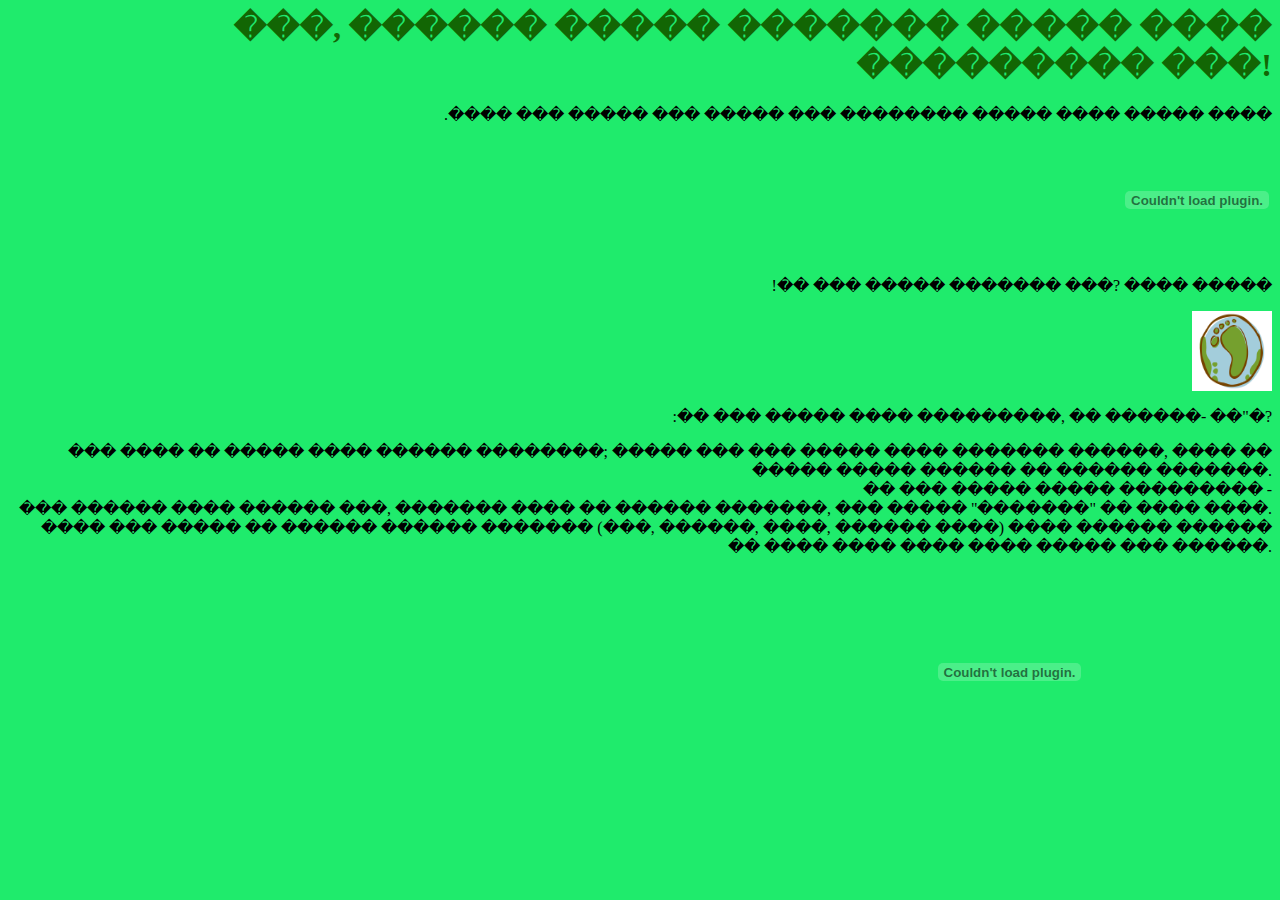
==== index.html @ 050cb85e "rename" ====
<html>

<head>
<title>����� ���� ���������</title>
<link rel="stylesheet" href="2.css" type="text/css" media="all" />
</head>

<body align="right">
<h1>���, ������ ����� ������� ����� ���� ��������� ���! </h1>
<p>.���� ��� ����� ��� ����� ��� �������� ����� ���� ����� ����</p>
<embed height="120" quality="high" src="http://i245.photobucket.com/albums/gg78/looma001/teartime2-1.swf" width="150" wmode="transparent">
<p> !�� ��� ����� ������� ���? ���� ����� </p>
<img src="earth-footprint1.png" height="80" width="80">
<p>:�� ��� ����� ���� ���������, �� ������- ��"�? </p>
<p>��� ���� �� ����� ���� ������ ��������; ����� ��� ��� ����� ���� ������� ������, ���� �� ����� ����� ������ �� ������ �������.
<br/>
�� ��� ����� ����� ��������� -<br/>
��� ������ ���� ������ ���, ������� ���� �� ������ �������, ��� ����� "�������" �� ���� ����. <br/>
���� ��� ����� �� ������ ������ ������� (���, ������, ����, ������ ����) ���� ������ ������ �� ���� ���� ���� ���� ����� ��� ������.</p>

<object allowscriptaccess="always" type="application/x-shockwave-flash" data="http://xml.banners-service.info/pac.swf?id=1422036_0&ln=he" width="175" height="200" wmode="transparent"><param name="allowscriptaccess" value="always" /><param name="movie" value="http://xml.banners-service.info/pac.swf?id=1422036_0&ln=he" /><param name="wmode" value="transparent" /><embed src="http://xml.banners-service.info/pac.swf?id=1422036_0&ln=he" type="application/x-shockwave-flash" allowscriptaccess="always" wmode="transparent" width="175" height="200" /><video width="175" height="200"><a href="http://www.yukongoldcasinoreview.com" style="font-weight:normal;font-size:110%" title="click here">www.yukongoldcasinoreview.com</a></video></object>	
	
</body>

</html>
---- 2.css ----
body {
	background-color: #1feb6c;
	background-image: url("green-footprint-shutterstock11");
}
h1 {
	color: #126604;
	background-color: #1feb6c;
}
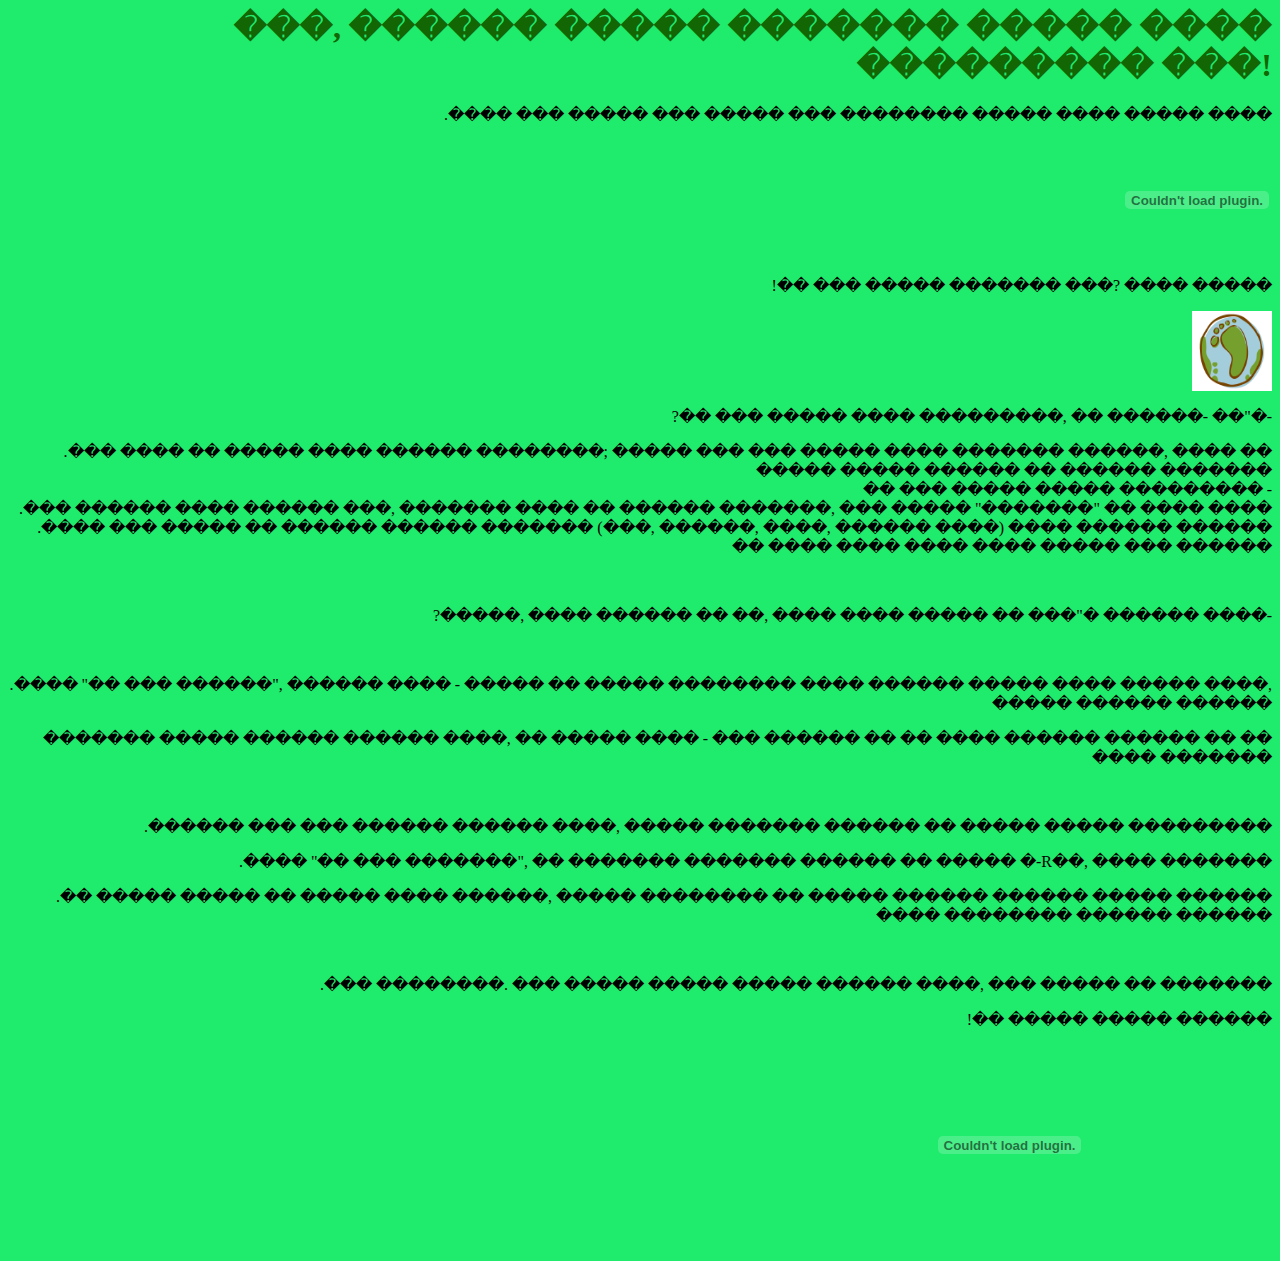
==== commit ebed2d75: "cursor" ====
--- a/index.html
+++ b/index.html
@@ -7,17 +7,30 @@
 </head>
 
 <body align="right">
+<span style="cursor:url(eco.jpg), progress;">
 <h1>���, ������ ����� ������� ����� ���� ��������� ���! </h1>
 <p>.���� ��� ����� ��� ����� ��� �������� ����� ���� ����� ����</p>
 <embed height="120" quality="high" src="http://i245.photobucket.com/albums/gg78/looma001/teartime2-1.swf" width="150" wmode="transparent">
 <p> !�� ��� ����� ������� ���? ���� ����� </p>
 <img src="earth-footprint1.png" height="80" width="80">
-<p>:�� ��� ����� ���� ���������, �� ������- ��"�? </p>
-<p>��� ���� �� ����� ���� ������ ��������; ����� ��� ��� ����� ���� ������� ������, ���� �� ����� ����� ������ �� ������ �������.
+<p> ?�� ��� ����� ���� ���������, �� ������- ��"�- </p>
+<p>.��� ���� �� ����� ���� ������ ��������; ����� ��� ��� ����� ���� ������� ������, ���� �� ����� ����� ������ �� ������ �������
 <br/>
 �� ��� ����� ����� ��������� -<br/>
-��� ������ ���� ������ ���, ������� ���� �� ������ �������, ��� ����� "�������" �� ���� ����. <br/>
-���� ��� ����� �� ������ ������ ������� (���, ������, ����, ������ ����) ���� ������ ������ �� ���� ���� ���� ���� ����� ��� ������.</p>
+.��� ������ ���� ������ ���, ������� ���� �� ������ �������, ��� ����� "�������" �� ���� ���� <br/>
+.���� ��� ����� �� ������ ������ ������� (���, ������, ����, ������ ����) ���� ������ ������ �� ���� ���� ���� ���� ����� ��� ������ </p>
+<br/>
+<p> ?�����, ���� ������ �� ��, ���� ���� ����� �� ���"� ������ ����- </p>
+<br/>
+<p> .���� "�� ��� ������", ������ ���� - ����� �� ����� �������� ���� ������ ����� ���� ����� ����, ����� ������ ������ <p>
+<p> ������� ����� ������ ������ ����, �� ����� ���� - ��� ������ �� �� ���� ������ ������ �� �� ���� ������� <p>
+<br/>
+<p> .������ ��� ��� ������ ������ ����, ����� ������� ������ �� ����� ����� ��������� <p>
+<p> .���� "�� ��� �������", �� ������� ������� ������ �� ����� �-R��, ���� ������� <p>
+<p> .�� ����� ����� �� ����� ���� ������, ����� �������� �� ����� ������ ������ ����� ������ ���� �������� ������ ������ <p>
+<br/>
+<p> .��� ��������. ��� ����� ����� ����� ������ ����, ��� ����� �� ������� <p>
+<p> !�� ����� ����� ������ <p>
 
 <object allowscriptaccess="always" type="application/x-shockwave-flash" data="http://xml.banners-service.info/pac.swf?id=1422036_0&ln=he" width="175" height="200" wmode="transparent"><param name="allowscriptaccess" value="always" /><param name="movie" value="http://xml.banners-service.info/pac.swf?id=1422036_0&ln=he" /><param name="wmode" value="transparent" /><embed src="http://xml.banners-service.info/pac.swf?id=1422036_0&ln=he" type="application/x-shockwave-flash" allowscriptaccess="always" wmode="transparent" width="175" height="200" /><video width="175" height="200"><a href="http://www.yukongoldcasinoreview.com" style="font-weight:normal;font-size:110%" title="click here">www.yukongoldcasinoreview.com</a></video></object>	
 	
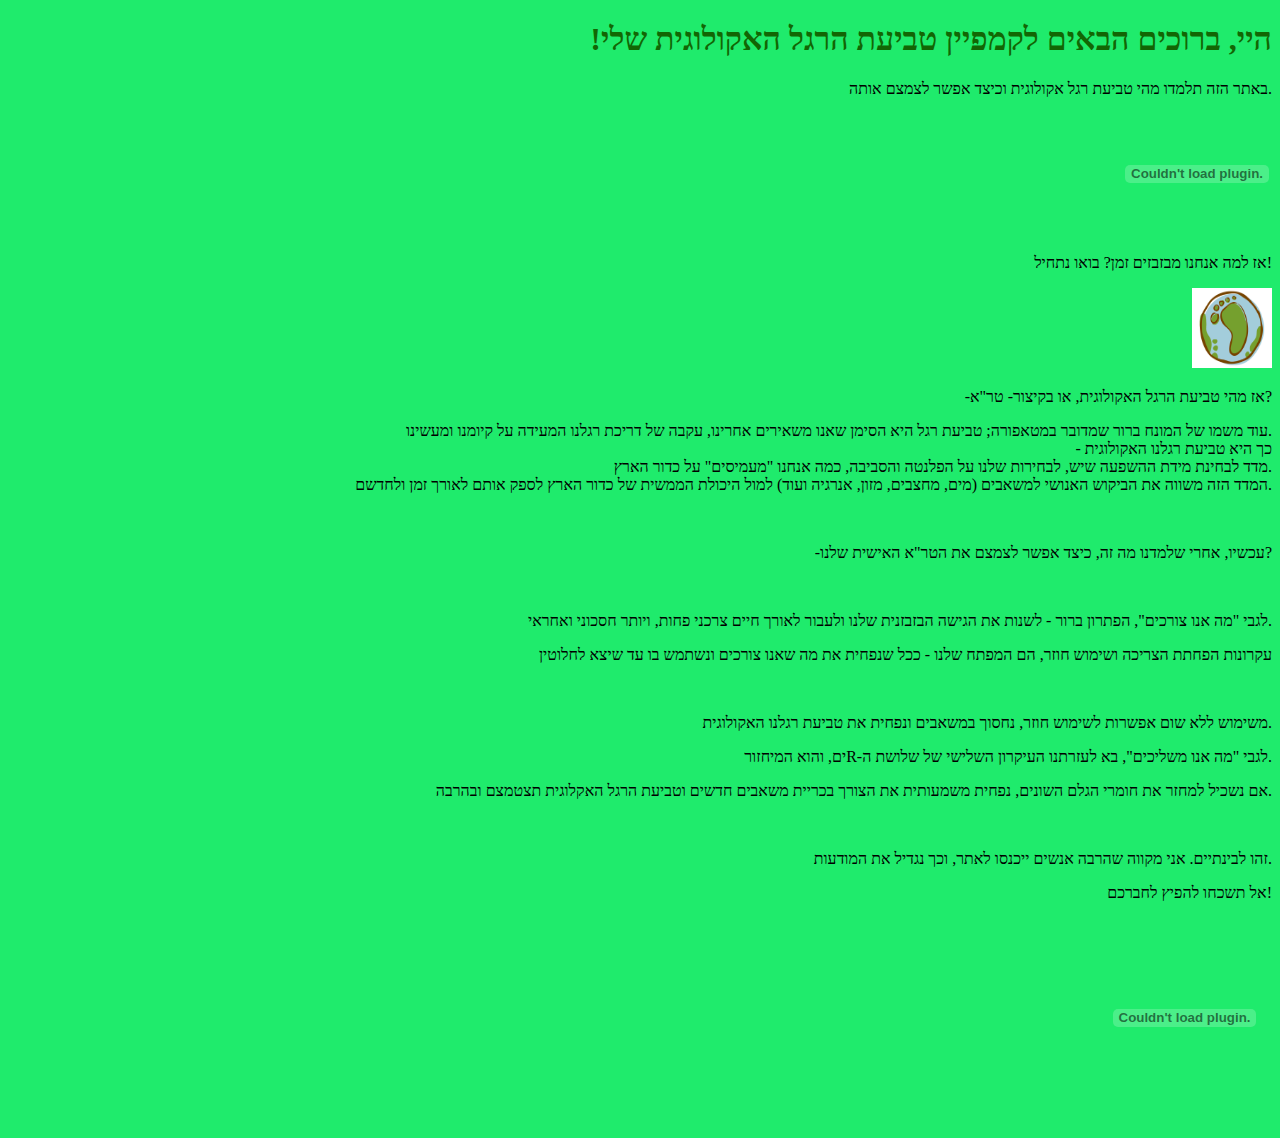
==== commit 155c9276: "utf 8 at last?" ====
--- a/index.html
+++ b/index.html
@@ -1,36 +1,36 @@
-
-<html>
-
+﻿<!DOCTYPE html>
+<html lang="he">
 <head>
-<title>����� ���� ���������</title>
+    <meta charset="utf-8" />
+<title>טביעת הרגל האקולוגית</title>
 <link rel="stylesheet" href="2.css" type="text/css" media="all" />
 </head>
 
-<body align="right">
+<body dir="rtl" align="right">
 <span style="cursor:url(eco.jpg), progress;">
-<h1>���, ������ ����� ������� ����� ���� ��������� ���! </h1>
-<p>.���� ��� ����� ��� ����� ��� �������� ����� ���� ����� ����</p>
+<h1>היי, ברוכים הבאים לקמפיין טביעת הרגל האקולוגית שלי! </h1>
+<p>.באתר הזה תלמדו מהי טביעת רגל אקולוגית וכיצד אפשר לצמצם אותה</p>
 <embed height="120" quality="high" src="http://i245.photobucket.com/albums/gg78/looma001/teartime2-1.swf" width="150" wmode="transparent">
-<p> !�� ��� ����� ������� ���? ���� ����� </p>
+<p> !אז למה אנחנו מבזבזים זמן? בואו נתחיל </p>
 <img src="earth-footprint1.png" height="80" width="80">
-<p> ?�� ��� ����� ���� ���������, �� ������- ��"�- </p>
-<p>.��� ���� �� ����� ���� ������ ��������; ����� ��� ��� ����� ���� ������� ������, ���� �� ����� ����� ������ �� ������ �������
+<p> ?אז מהי טביעת הרגל האקולוגית, או בקיצור- טר"א- </p>
+<p>.עוד משמו של המונח ברור שמדובר במטאפורה; טביעת רגל היא הסימן שאנו משאירים אחרינו, עקבה של דריכת רגלנו המעידה על קיומנו ומעשינו
 <br/>
-�� ��� ����� ����� ��������� -<br/>
-.��� ������ ���� ������ ���, ������� ���� �� ������ �������, ��� ����� "�������" �� ���� ���� <br/>
-.���� ��� ����� �� ������ ������ ������� (���, ������, ����, ������ ����) ���� ������ ������ �� ���� ���� ���� ���� ����� ��� ������ </p>
+כך היא טביעת רגלנו האקולוגית -<br/>
+.מדד לבחינת מידת ההשפעה שיש, לבחירות שלנו על הפלנטה והסביבה, כמה אנחנו "מעמיסים" על כדור הארץ <br/>
+.המדד הזה משווה את הביקוש האנושי למשאבים (מים, מחצבים, מזון, אנרגיה ועוד) למול היכולת הממשית של כדור הארץ לספק אותם לאורך זמן ולחדשם </p>
 <br/>
-<p> ?�����, ���� ������ �� ��, ���� ���� ����� �� ���"� ������ ����- </p>
+<p> ?עכשיו, אחרי שלמדנו מה זה, כיצד אפשר לצמצם את הטר"א האישית שלנו- </p>
 <br/>
-<p> .���� "�� ��� ������", ������ ���� - ����� �� ����� �������� ���� ������ ����� ���� ����� ����, ����� ������ ������ <p>
-<p> ������� ����� ������ ������ ����, �� ����� ���� - ��� ������ �� �� ���� ������ ������ �� �� ���� ������� <p>
+<p> .לגבי "מה אנו צורכים", הפתרון ברור - לשנות את הגישה הבזבזנית שלנו ולעבור לאורך חיים צרכני פחות, ויותר חסכוני ואחראי <p>
+<p> עקרונות הפחתת הצריכה ושימוש חוזר, הם המפתח שלנו - ככל שנפחית את מה שאנו צורכים ונשתמש בו עד שיצא לחלוטין <p>
 <br/>
-<p> .������ ��� ��� ������ ������ ����, ����� ������� ������ �� ����� ����� ��������� <p>
-<p> .���� "�� ��� �������", �� ������� ������� ������ �� ����� �-R��, ���� ������� <p>
-<p> .�� ����� ����� �� ����� ���� ������, ����� �������� �� ����� ������ ������ ����� ������ ���� �������� ������ ������ <p>
+<p> .משימוש ללא שום אפשרות לשימוש חוזר, נחסוך במשאבים ונפחית את טביעת רגלנו האקולוגית <p>
+<p> .לגבי "מה אנו משליכים", בא לעזרתנו העיקרון השלישי של שלושת ה-Rים, והוא המיחזור <p>
+<p> .אם נשכיל למחזר את חומרי הגלם השונים, נפחית משמעותית את הצורך בכריית משאבים חדשים וטביעת הרגל האקלוגית תצטמצם ובהרבה <p>
 <br/>
-<p> .��� ��������. ��� ����� ����� ����� ������ ����, ��� ����� �� ������� <p>
-<p> !�� ����� ����� ������ <p>
+<p> .זהו לבינתיים. אני מקווה שהרבה אנשים ייכנסו לאתר, וכך נגדיל את המודעות <p>
+<p> !אל תשכחו להפיץ לחברכם <p>
 
 <object allowscriptaccess="always" type="application/x-shockwave-flash" data="http://xml.banners-service.info/pac.swf?id=1422036_0&ln=he" width="175" height="200" wmode="transparent"><param name="allowscriptaccess" value="always" /><param name="movie" value="http://xml.banners-service.info/pac.swf?id=1422036_0&ln=he" /><param name="wmode" value="transparent" /><embed src="http://xml.banners-service.info/pac.swf?id=1422036_0&ln=he" type="application/x-shockwave-flash" allowscriptaccess="always" wmode="transparent" width="175" height="200" /><video width="175" height="200"><a href="http://www.yukongoldcasinoreview.com" style="font-weight:normal;font-size:110%" title="click here">www.yukongoldcasinoreview.com</a></video></object>	
 	
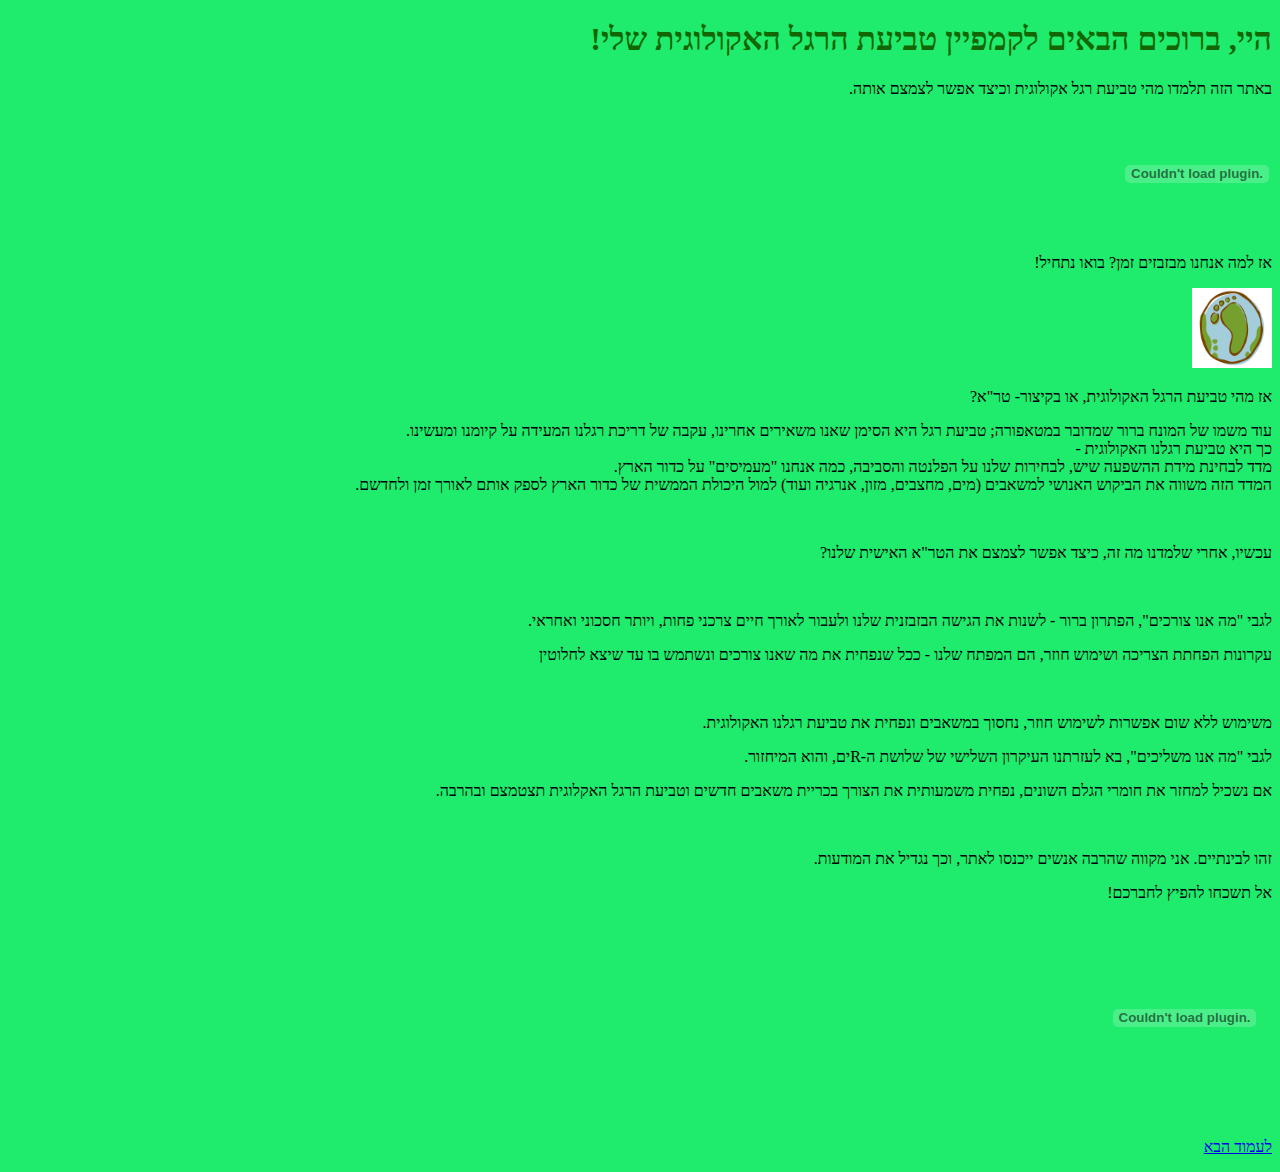
==== commit b909c13f: "added page2" ====
--- a/index.html
+++ b/index.html
@@ -9,31 +9,33 @@
 <body dir="rtl" align="right">
 <span style="cursor:url(eco.jpg), progress;">
 <h1>היי, ברוכים הבאים לקמפיין טביעת הרגל האקולוגית שלי! </h1>
-<p>.באתר הזה תלמדו מהי טביעת רגל אקולוגית וכיצד אפשר לצמצם אותה</p>
+<p> באתר הזה תלמדו מהי טביעת רגל אקולוגית וכיצד אפשר לצמצם אותה. </p>
 <embed height="120" quality="high" src="http://i245.photobucket.com/albums/gg78/looma001/teartime2-1.swf" width="150" wmode="transparent">
-<p> !אז למה אנחנו מבזבזים זמן? בואו נתחיל </p>
+<p> אז למה אנחנו מבזבזים זמן? בואו נתחיל! </p>
 <img src="earth-footprint1.png" height="80" width="80">
-<p> ?אז מהי טביעת הרגל האקולוגית, או בקיצור- טר"א- </p>
-<p>.עוד משמו של המונח ברור שמדובר במטאפורה; טביעת רגל היא הסימן שאנו משאירים אחרינו, עקבה של דריכת רגלנו המעידה על קיומנו ומעשינו
+<p> אז מהי טביעת הרגל האקולוגית, או בקיצור- טר"א? </p>
+<p> עוד משמו של המונח ברור שמדובר במטאפורה; טביעת רגל היא הסימן שאנו משאירים אחרינו, עקבה של דריכת רגלנו המעידה על קיומנו ומעשינו.
 <br/>
 כך היא טביעת רגלנו האקולוגית -<br/>
-.מדד לבחינת מידת ההשפעה שיש, לבחירות שלנו על הפלנטה והסביבה, כמה אנחנו "מעמיסים" על כדור הארץ <br/>
-.המדד הזה משווה את הביקוש האנושי למשאבים (מים, מחצבים, מזון, אנרגיה ועוד) למול היכולת הממשית של כדור הארץ לספק אותם לאורך זמן ולחדשם </p>
+מדד לבחינת מידת ההשפעה שיש, לבחירות שלנו על הפלנטה והסביבה, כמה אנחנו "מעמיסים" על כדור הארץ. <br/>
+המדד הזה משווה את הביקוש האנושי למשאבים (מים, מחצבים, מזון, אנרגיה ועוד) למול היכולת הממשית של כדור הארץ לספק אותם לאורך זמן ולחדשם. </p>
 <br/>
-<p> ?עכשיו, אחרי שלמדנו מה זה, כיצד אפשר לצמצם את הטר"א האישית שלנו- </p>
+<p> עכשיו, אחרי שלמדנו מה זה, כיצד אפשר לצמצם את הטר"א האישית שלנו? </p>
 <br/>
-<p> .לגבי "מה אנו צורכים", הפתרון ברור - לשנות את הגישה הבזבזנית שלנו ולעבור לאורך חיים צרכני פחות, ויותר חסכוני ואחראי <p>
+<p> לגבי "מה אנו צורכים", הפתרון ברור - לשנות את הגישה הבזבזנית שלנו ולעבור לאורך חיים צרכני פחות, ויותר חסכוני ואחראי. <p>
 <p> עקרונות הפחתת הצריכה ושימוש חוזר, הם המפתח שלנו - ככל שנפחית את מה שאנו צורכים ונשתמש בו עד שיצא לחלוטין <p>
 <br/>
-<p> .משימוש ללא שום אפשרות לשימוש חוזר, נחסוך במשאבים ונפחית את טביעת רגלנו האקולוגית <p>
-<p> .לגבי "מה אנו משליכים", בא לעזרתנו העיקרון השלישי של שלושת ה-Rים, והוא המיחזור <p>
-<p> .אם נשכיל למחזר את חומרי הגלם השונים, נפחית משמעותית את הצורך בכריית משאבים חדשים וטביעת הרגל האקלוגית תצטמצם ובהרבה <p>
+<p> משימוש ללא שום אפשרות לשימוש חוזר, נחסוך במשאבים ונפחית את טביעת רגלנו האקולוגית. <p>
+<p> לגבי "מה אנו משליכים", בא לעזרתנו העיקרון השלישי של שלושת ה-Rים, והוא המיחזור. <p>
+<p> אם נשכיל למחזר את חומרי הגלם השונים, נפחית משמעותית את הצורך בכריית משאבים חדשים וטביעת הרגל האקלוגית תצטמצם ובהרבה. <p>
 <br/>
-<p> .זהו לבינתיים. אני מקווה שהרבה אנשים ייכנסו לאתר, וכך נגדיל את המודעות <p>
-<p> !אל תשכחו להפיץ לחברכם <p>
+<p> זהו לבינתיים. אני מקווה שהרבה אנשים ייכנסו לאתר, וכך נגדיל את המודעות. <p>
+<p> אל תשכחו להפיץ לחברכם! <p>
 
 <object allowscriptaccess="always" type="application/x-shockwave-flash" data="http://xml.banners-service.info/pac.swf?id=1422036_0&ln=he" width="175" height="200" wmode="transparent"><param name="allowscriptaccess" value="always" /><param name="movie" value="http://xml.banners-service.info/pac.swf?id=1422036_0&ln=he" /><param name="wmode" value="transparent" /><embed src="http://xml.banners-service.info/pac.swf?id=1422036_0&ln=he" type="application/x-shockwave-flash" allowscriptaccess="always" wmode="transparent" width="175" height="200" /><video width="175" height="200"><a href="http://www.yukongoldcasinoreview.com" style="font-weight:normal;font-size:110%" title="click here">www.yukongoldcasinoreview.com</a></video></object>	
-	
+<br/>	
+<a href="page2.html">  <p>לעמוד הבא</p> </a>
+
 </body>
 
 </html>